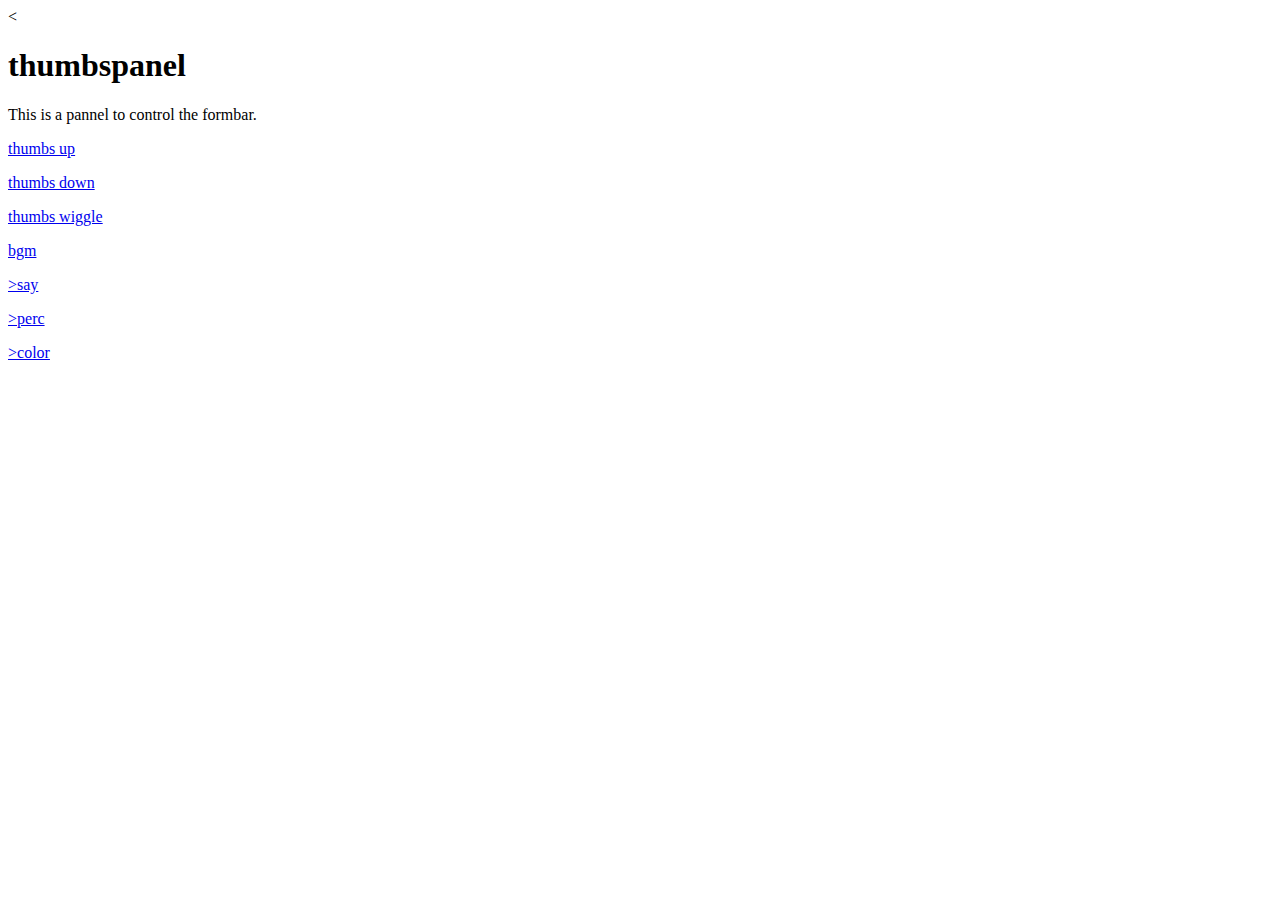
==== index.html @ aac5fdf5 "Rename Index.html to index.html" ====
<!DOCTYPE html>
<html lang="en" dir="ltr">
  <head>
    <meta charset="utf-8">
    <title>thumbspanel</title>
  </head>
  <body>
  <<h1>thumbspanel</h1>
  <p>This is a pannel to control the formbar.</p>
<p><a href="http://172.21.3.4:5000/tutd?thumb=up">thumbs up</a></p>
<p><a href="http://172.21.3.4:5000/tutd?thumb=down">thumbs down</a></p>
<p><a href="http://172.21.3.4:5000/tutd?thumb=wiggle">thumbs wiggle</a></p>
<p><a href="http://172.21.3.4:5000/bgm">bgm</a></p>
<p><a href="http://172.21.3.4:5000/say?phrase=CRYABOUTIT"<b> >say</a></p>
<p><a href="http://172.21.3.4:5000/perc?amount=3"<b> >perc<p><a
<p><a href="http://172.21.3.4:5000/color?hex=FFFF00"<b> >color</a></p>
  </body>
</html>
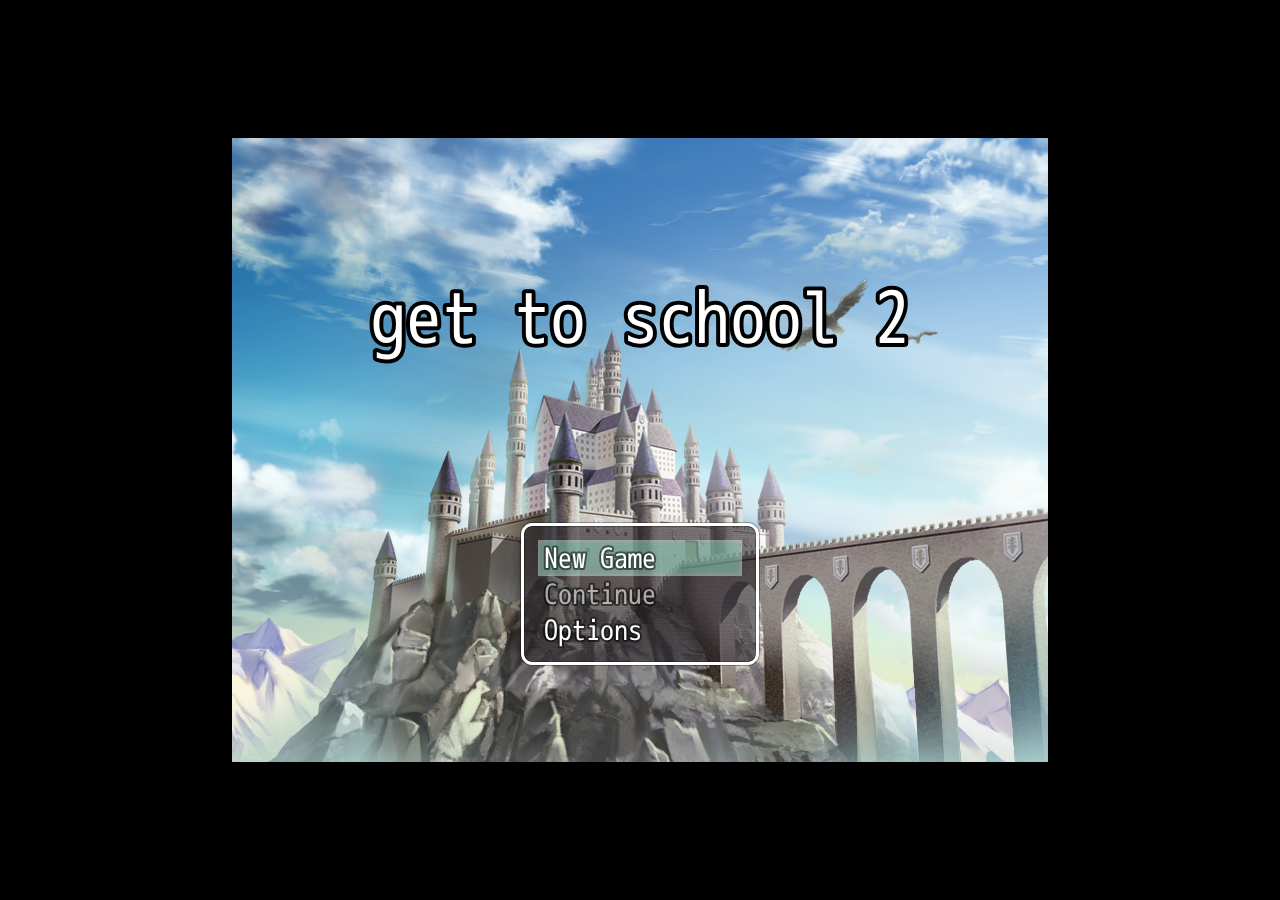
==== commit cdd15e22: "Merge branch 'main' of https://github.com/natha24384/natha24384.github.io into main" ====
--- a/index.html
+++ b/index.html
@@ -1,18 +1,29 @@
 <!DOCTYPE html>
-<html lang="en" dir="ltr">
-  <head>
-    <meta charset="utf-8">
-    <title>thumbspanel</title>
-  </head>
-  <body>
-  <<h1>thumbspanel</h1>
-  <p>This is a pannel to control the formbar.</p>
-<p><a href="http://172.21.3.4:5000/tutd?thumb=up">thumbs up</a></p>
-<p><a href="http://172.21.3.4:5000/tutd?thumb=down">thumbs down</a></p>
-<p><a href="http://172.21.3.4:5000/tutd?thumb=wiggle">thumbs wiggle</a></p>
-<p><a href="http://172.21.3.4:5000/bgm">bgm</a></p>
-<p><a href="http://172.21.3.4:5000/say?phrase=CRYABOUTIT"<b> >say</a></p>
-<p><a href="http://172.21.3.4:5000/perc?amount=3"<b> >perc<p><a
-<p><a href="http://172.21.3.4:5000/color?hex=FFFF00"<b> >color</a></p>
-  </body>
+<html>
+    <head>
+        <meta charset="UTF-8">
+        <meta name="apple-mobile-web-app-capable" content="yes">
+        <meta name="apple-mobile-web-app-status-bar-style" content="black-translucent">
+        <meta name="viewport" content="user-scalable=no">
+        <link rel="icon" href="icon/icon.png" type="image/png">
+        <link rel="apple-touch-icon" href="icon/icon.png">
+        <link rel="stylesheet" type="text/css" href="fonts/gamefont.css">
+        <title>get to school 2</title>
+    </head>
+    <body style="background-color: black">
+        <script type="text/javascript" src="js/libs/pixi.js"></script>
+        <script type="text/javascript" src="js/libs/pixi-tilemap.js"></script>
+        <script type="text/javascript" src="js/libs/pixi-picture.js"></script>
+        <script type="text/javascript" src="js/libs/fpsmeter.js"></script>
+        <script type="text/javascript" src="js/libs/lz-string.js"></script>
+        <script type="text/javascript" src="js/libs/iphone-inline-video.browser.js"></script>
+        <script type="text/javascript" src="js/rpg_core.js"></script>
+        <script type="text/javascript" src="js/rpg_managers.js"></script>
+        <script type="text/javascript" src="js/rpg_objects.js"></script>
+        <script type="text/javascript" src="js/rpg_scenes.js"></script>
+        <script type="text/javascript" src="js/rpg_sprites.js"></script>
+        <script type="text/javascript" src="js/rpg_windows.js"></script>
+        <script type="text/javascript" src="js/plugins.js"></script>
+        <script type="text/javascript" src="js/main.js"></script>
+    </body>
 </html>
--- a/fonts/gamefont.css
+++ b/fonts/gamefont.css
@@ -0,0 +1,11 @@
+@font-face {
+    font-family: GameFont;
+    src: url("mplus-1m-regular.ttf");
+}
+
+.IIV::-webkit-media-controls-play-button,
+video::-webkit-media-controls-start-playback-button {
+    opacity: 0;
+    pointer-events: none;
+    width: 5px;
+}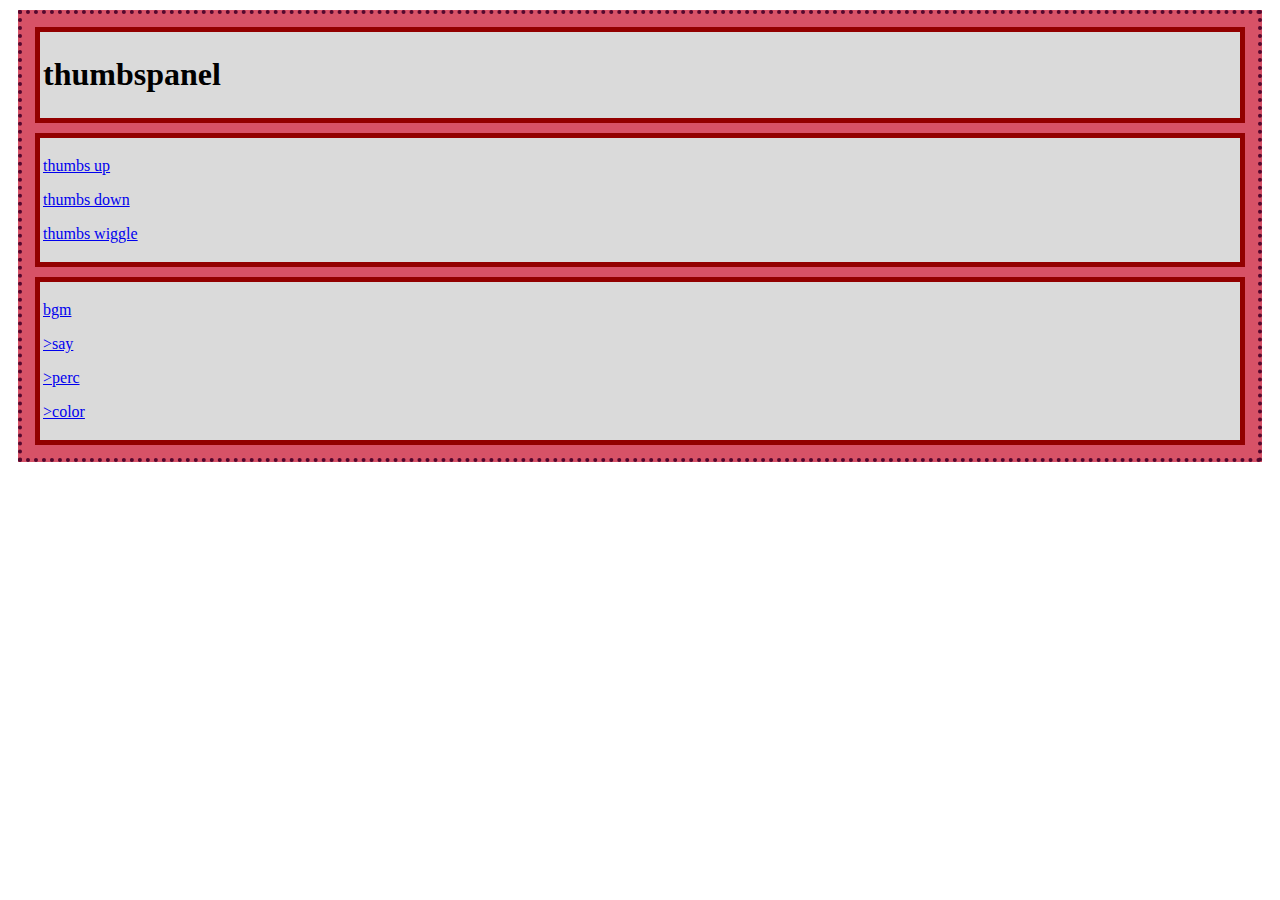
==== commit c0528328: "fixed index" ====
--- a/index.html
+++ b/index.html
@@ -1,29 +1,45 @@
 <!DOCTYPE html>
-<html>
-    <head>
-        <meta charset="UTF-8">
-        <meta name="apple-mobile-web-app-capable" content="yes">
-        <meta name="apple-mobile-web-app-status-bar-style" content="black-translucent">
-        <meta name="viewport" content="user-scalable=no">
-        <link rel="icon" href="icon/icon.png" type="image/png">
-        <link rel="apple-touch-icon" href="icon/icon.png">
-        <link rel="stylesheet" type="text/css" href="fonts/gamefont.css">
-        <title>get to school 2</title>
-    </head>
-    <body style="background-color: black">
-        <script type="text/javascript" src="js/libs/pixi.js"></script>
-        <script type="text/javascript" src="js/libs/pixi-tilemap.js"></script>
-        <script type="text/javascript" src="js/libs/pixi-picture.js"></script>
-        <script type="text/javascript" src="js/libs/fpsmeter.js"></script>
-        <script type="text/javascript" src="js/libs/lz-string.js"></script>
-        <script type="text/javascript" src="js/libs/iphone-inline-video.browser.js"></script>
-        <script type="text/javascript" src="js/rpg_core.js"></script>
-        <script type="text/javascript" src="js/rpg_managers.js"></script>
-        <script type="text/javascript" src="js/rpg_objects.js"></script>
-        <script type="text/javascript" src="js/rpg_scenes.js"></script>
-        <script type="text/javascript" src="js/rpg_sprites.js"></script>
-        <script type="text/javascript" src="js/rpg_windows.js"></script>
-        <script type="text/javascript" src="js/plugins.js"></script>
-        <script type="text/javascript" src="js/main.js"></script>
-    </body>
+<html lang="en" dir="ltr">
+  <head>
+    <meta charset="utf-8">
+    <meta name="viewport" content="width=device-width, initial-scale=1">
+    <title>thumbspanel</title>
+    <style media="screen">
+    #content {
+      border: 4px dotted #54082e;
+      width 80%;
+      margin; auto;
+      background-color: #d75267;
+    }
+      div{
+        border: 5px solid #920000;
+        background-color: #dadada;
+        margin: 10px;
+        padding: 3px;
+      }
+      .linksBox
+      @media (max-width: 660px) {
+        #content {
+        width: 100%;
+      }
+    </style>
+  </head>
+  <body>
+    <div id="content">
+      <div id="headerBox">
+  <h1>thumbspanel</h1>
+</div>
+<div class="Linksbox">
+<p><a href="http://172.21.3.4:5000/tutd?thumb=up">thumbs up</a></p>
+<p><a href="http://172.21.3.4:5000/tutd?thumb=down">thumbs down</a></p>
+<p><a href="http://172.21.3.4:5000/tutd?thumb=wiggle">thumbs wiggle</a></p>
+</div>
+<div class="Linksbox">
+<p><a href="http://172.21.3.4:5000/bgm">bgm</a></p>
+<p><a href="http://172.21.3.4:5000/say?phrase=CRYABOUTIT"<b> >say</a></p>
+<p><a href="http://172.21.3.4:5000/perc?amount=3"<b> >perc<p><a
+<p><a href="http://172.21.3.4:5000/color?hex=FFFF00"<b> >color</a></p>
+</div>
+</div>
+  </body>
 </html>
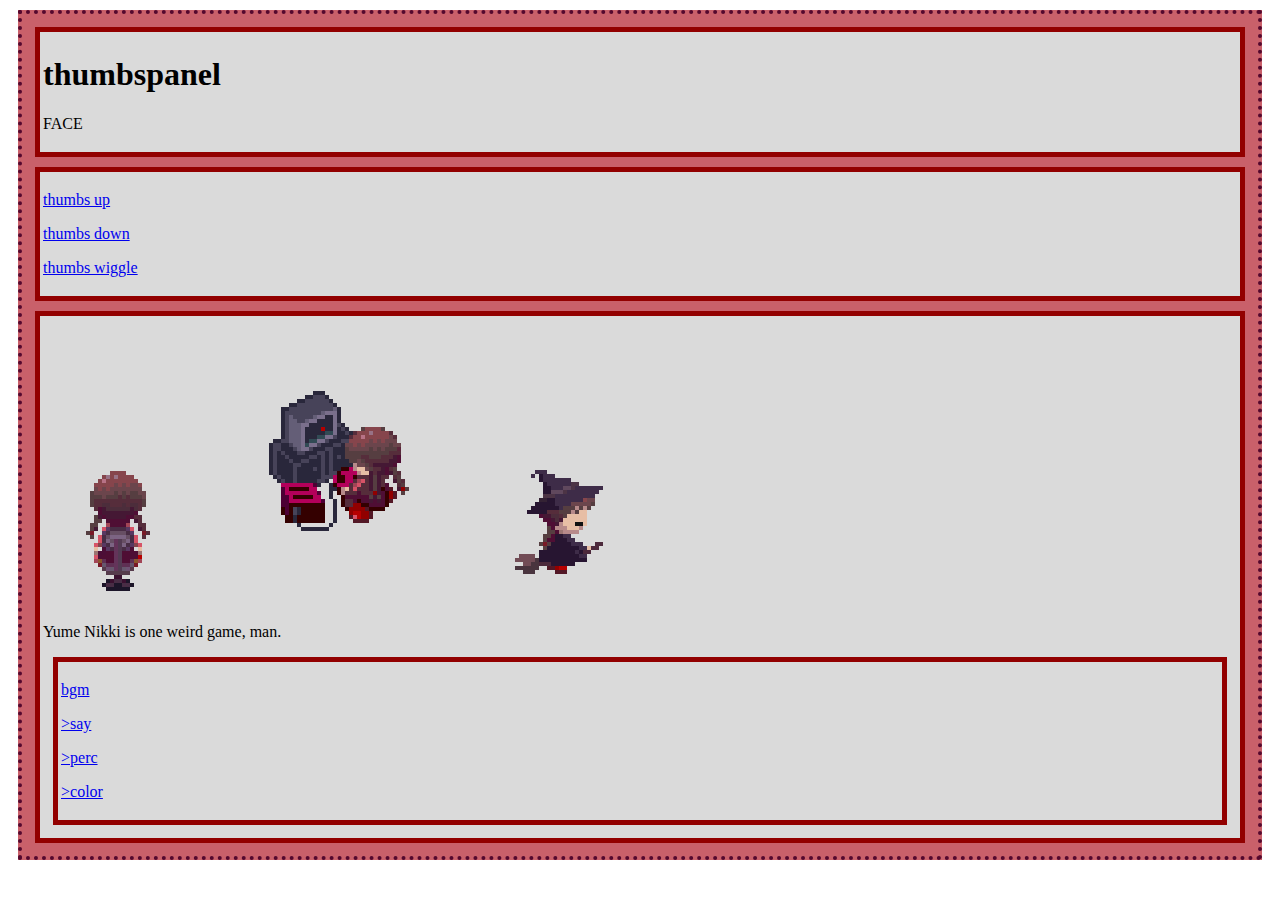
==== commit 5c677316: "updated game" ====
--- a/index.html
+++ b/index.html
@@ -1,45 +1,40 @@
 <!DOCTYPE html>
 <html lang="en" dir="ltr">
-  <head>
-    <meta charset="utf-8">
-    <meta name="viewport" content="width=device-width, initial-scale=1">
-    <title>thumbspanel</title>
-    <style media="screen">
-    #content {
-      border: 4px dotted #54082e;
-      width 80%;
-      margin; auto;
-      background-color: #d75267;
-    }
-      div{
-        border: 5px solid #920000;
-        background-color: #dadada;
-        margin: 10px;
-        padding: 3px;
-      }
-      .linksBox
-      @media (max-width: 660px) {
-        #content {
-        width: 100%;
-      }
-    </style>
-  </head>
-  <body>
-    <div id="content">
-      <div id="headerBox">
-  <h1>thumbspanel</h1>
-</div>
-<div class="Linksbox">
-<p><a href="http://172.21.3.4:5000/tutd?thumb=up">thumbs up</a></p>
-<p><a href="http://172.21.3.4:5000/tutd?thumb=down">thumbs down</a></p>
-<p><a href="http://172.21.3.4:5000/tutd?thumb=wiggle">thumbs wiggle</a></p>
-</div>
-<div class="Linksbox">
-<p><a href="http://172.21.3.4:5000/bgm">bgm</a></p>
-<p><a href="http://172.21.3.4:5000/say?phrase=CRYABOUTIT"<b> >say</a></p>
-<p><a href="http://172.21.3.4:5000/perc?amount=3"<b> >perc<p><a
-<p><a href="http://172.21.3.4:5000/color?hex=FFFF00"<b> >color</a></p>
-</div>
-</div>
-  </body>
+
+<head>
+  <meta charset="utf-8">
+  <meta name="viewport" content="width=device-width, initial-scale=1">
+  <title>thumbspanel</title>
+<link rel="stylesheet" href="css/style.css">
+<body>
+  <div id="content">
+    <div id="headerBox">
+      <h1>thumbspanel</h1>
+      <p id="phrasePara"></p>
+    </div>
+    <div class="linksBox">
+      <p><a href="http://172.21.3.4:5000/tutd?thumb=up">thumbs up</a></p>
+      <p><a href="http://172.21.3.4:5000/tutd?thumb=down">thumbs down</a></p>
+      <p><a href="http://172.21.3.4:5000/tutd?thumb=wiggle">thumbs wiggle</a></p>
+    </div>
+    <div class="textBox">
+      <img src="img/Madotsuki_Chair_Spin.gif" alt="Spinning Mado">
+      <img src="img/Mado_game.gif" alt="Game Mado">
+      <img src="img/witch_mado.gif" alt="Witch Mado">
+        <p>Yume Nikki is one weird game, man.</p>
+        <div class="linksBox">
+          <p><a href="http://172.21.3.4:5000/bgm">bgm</a></p>
+          <p><a href="http://172.21.3.4:5000/say?phrase=CRYABOUTIT" <b> >say</a></p>
+          <p><a href="http://172.21.3.4:5000/perc?amount=3" <b> >perc<p><a <p><a href="http://172.21.3.4:5000/color?hex=FFFF00" <b> >color</a></p>
+        </div>
+    </div>
+    <script type="text/javascript">
+    var phraselist = ['Wake up', 'Translate to Dream Diary', 'FACE', '24 is my unlucky number', 'Windowed', 'Wave a knife around', 'UBOA', 'Monochrome twins', 'Room of Doors']
+    var random = Math.random() * 9
+    random = Math.floor(random)
+    var phrasePara = document.getElementById('phrasePara')
+    phrasePara.innerHTML = phraselist[random]
+    </script>
+</body>
+
 </html>
--- a/css/style.css
+++ b/css/style.css
@@ -0,0 +1,40 @@
+
+  #content {
+    border: 4px dotted #54082e;
+    width 80%;
+    margin;
+    auto;
+    background-color: #c9606a;
+  }
+
+  div {
+    border: 5px solid #920000;
+    background-color: #dadada;
+    margin: 10px;
+    padding: 3px;
+  }
+
+  #headerBox {}
+
+  .textBox {
+    overflow: auto;
+  }
+
+  .textBox img {
+    width 25%;
+    clear: both;
+  }
+
+  .f-left {
+    float: left;
+  }
+
+  .f-right {
+    float: right;
+  }
+
+  @media (max-width: 660px) {
+    #content {
+      width: 100%;
+    }
+  }
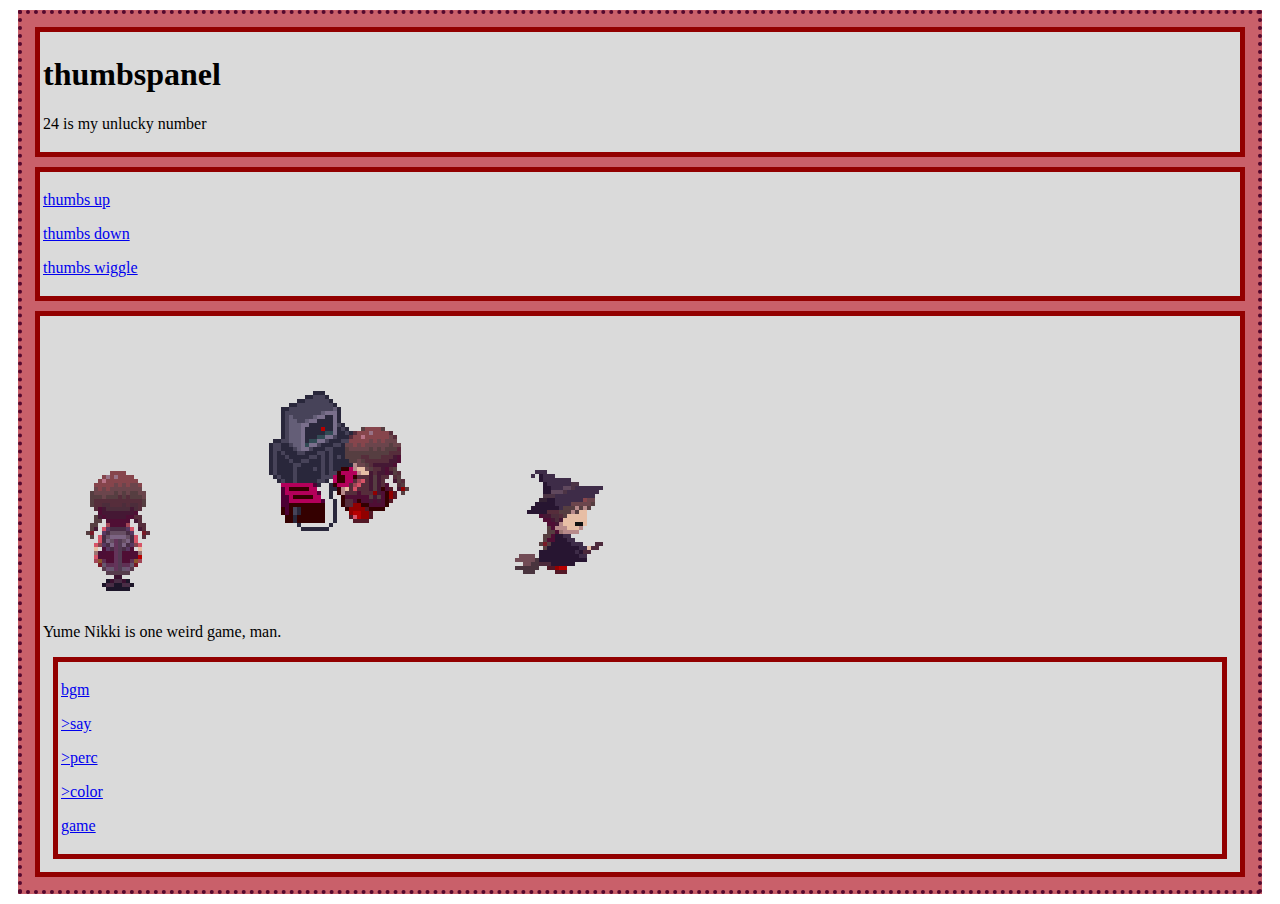
==== commit bf4fdab0: "Final project" ====
--- a/index.html
+++ b/index.html
@@ -26,6 +26,7 @@
           <p><a href="http://172.21.3.4:5000/bgm">bgm</a></p>
           <p><a href="http://172.21.3.4:5000/say?phrase=CRYABOUTIT" <b> >say</a></p>
           <p><a href="http://172.21.3.4:5000/perc?amount=3" <b> >perc<p><a <p><a href="http://172.21.3.4:5000/color?hex=FFFF00" <b> >color</a></p>
+              <p><a href="game.html">game</a></p>
         </div>
     </div>
     <script type="text/javascript">
